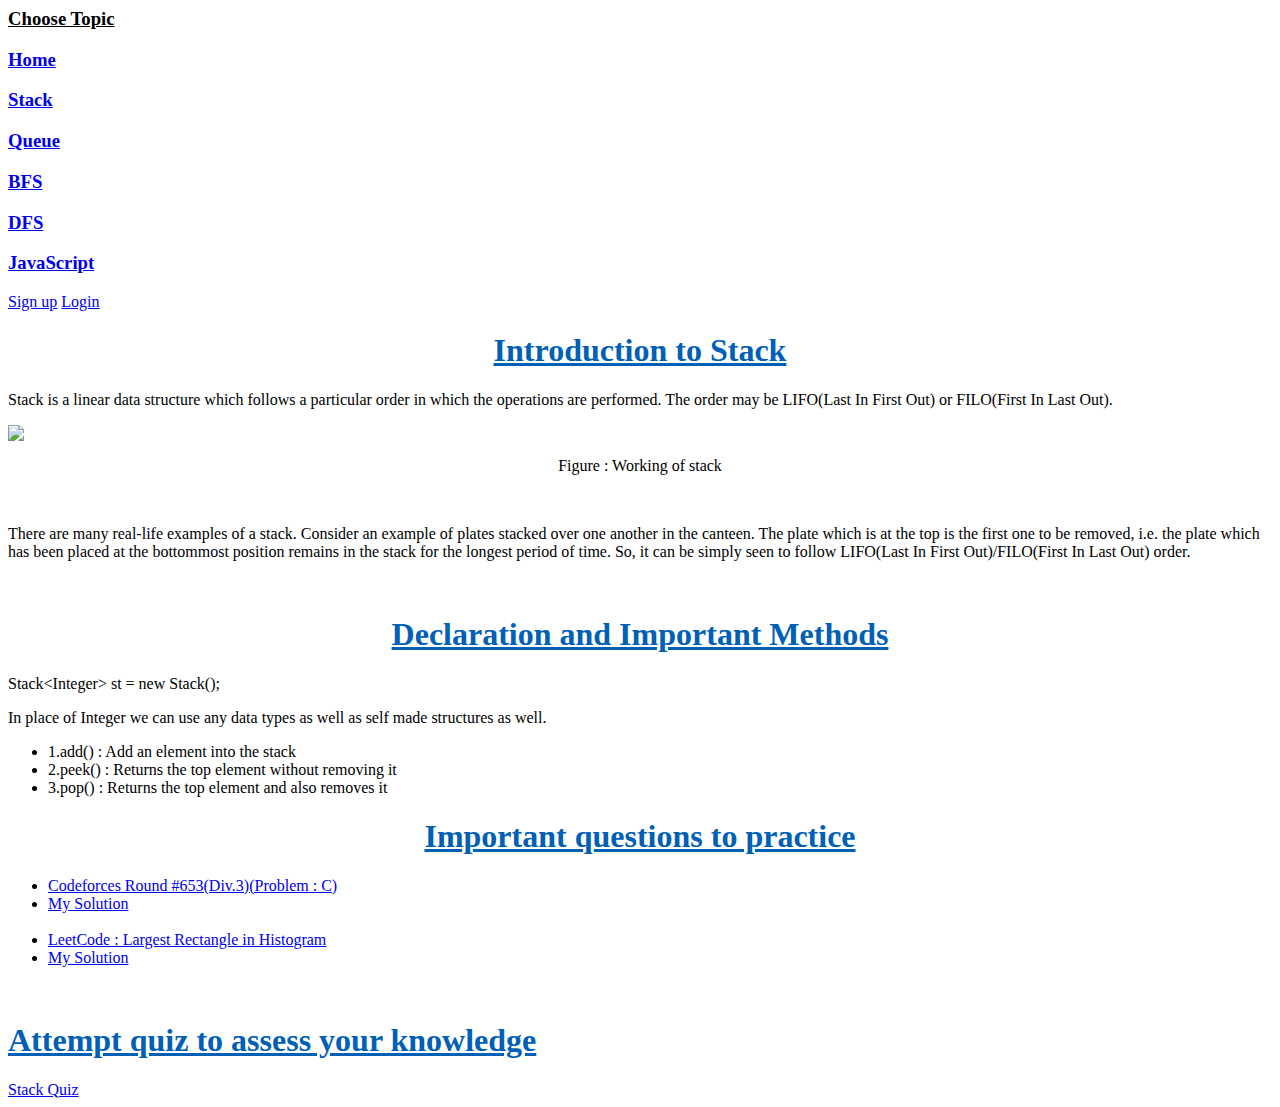
==== stack.html @ cff23f74 "Update stack.html" ====
<html>
<head>
	<title>Stack</title>
	<link rel="stylesheet" type="text/css" href="CSS/style.css">
</head>
<body>
	<div class="container">
		<div class="child1">
			<h3 id="subject"><u>Choose Topic</u></h3>
			<h3 id="subjectList"><a href="index.html">Home</a></h3>
			<h3 id="subjectList"><a href="stack.html">Stack</a></h3>
			<h3 id="subjectList"><a href="queue.html">Queue</a></h3>
			<h3 id="subjectList"><a href="bfs.html">BFS</a></h3>
			<h3 id="subjectList"><a href="dfs.html">DFS</a></h3>
			<h3 id="subjectList"><a href="javascript.html">JavaScript</a></h3>
		</div>
		<div class="child2">
			<a href="signup.html" class="login">Sign up</a>
			<a href="login.html" class="login">Login</a>
			<h1 style="text-align: center; color: #0060B6"><u>Introduction to Stack</u></h1>
			<p class="intro">Stack is a linear data structure which follows a particular order in which the operations are performed. The order may be LIFO(Last In First Out) or FILO(First In Last Out).</p>
			<img src="Images/stack" class="images">
			<p style="text-align: center;"> Figure : Working of stack</p>
			<br>
			<p class="intro">There are many real-life examples of a stack. Consider an example of plates stacked over one another in the canteen. The plate which is at the top is the first one to be removed, i.e. the plate which has been placed at the bottommost position remains in the stack for the longest period of time. So, it can be simply seen to follow LIFO(Last In First Out)/FILO(First In Last Out) order.</p>
			<br>
			<h1 style="text-align: center; color: #0060B6"><u>Declaration and Important Methods</u></h1>
			<p class="intro">Stack&ltInteger&gt st = new Stack();</p>
			<p class="intro">In place of Integer we can use any data types as well as self made structures as well.</p>
			<ul type="bullet" class="intro">
				<li>1.add() : Add an element into the stack</li>
				<li>2.peek() : Returns the top element without removing it</li>
				<li>3.pop() : Returns the top element and also removes it</li>
			</ul>
			<h1 style="text-align: center; color: #0060B6"><u>Important questions to practice</u></h1>
			<ul type="bullet" class="intro">
				<li><a href="https://codeforces.com/contest/1374/problem/C" target="_blank">Codeforces Round #653(Div.3)(Problem : C)</a></li>
				<li><a href="https://ideone.com/WIV9e1" target="_blank">My Solution</a></li>
				<br>
				<li><a href="https://leetcode.com/problems/largest-rectangle-in-histogram/" target="_blank">LeetCode : Largest Rectangle in Histogram</a></li>
				<li><a href="https://leetcode.com/submissions/detail/370708109/" target="_blank">My Solution</a></li>
			</ul>
			<br>
			<h1 style="text-align: left; color: #0060B6"><u>Attempt quiz to assess your knowledge</u></h1>
			<a href="stackQuiz.html" target="_blank" class="intro">Stack Quiz</a>
			<br>
		</div>
	</div>
</body>
<script src="script/script.js"></script>
</html>
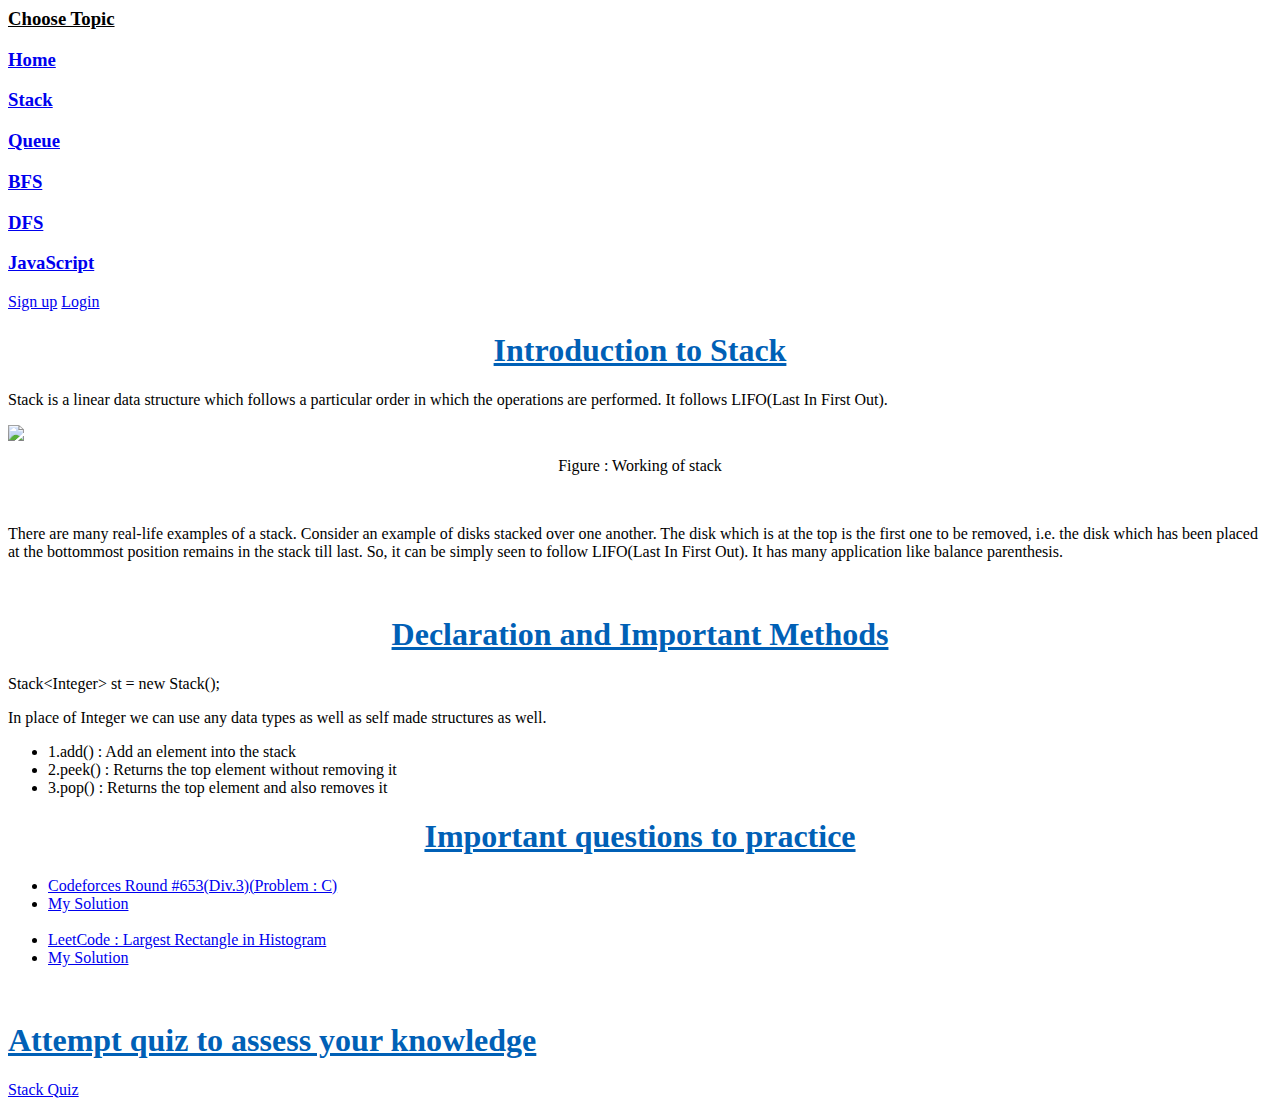
==== commit 76c0b57a: "Update stack.html" ====
--- a/stack.html
+++ b/stack.html
@@ -18,11 +18,11 @@
 			<a href="signup.html" class="login">Sign up</a>
 			<a href="login.html" class="login">Login</a>
 			<h1 style="text-align: center; color: #0060B6"><u>Introduction to Stack</u></h1>
-			<p class="intro">Stack is a linear data structure which follows a particular order in which the operations are performed. The order may be LIFO(Last In First Out) or FILO(First In Last Out).</p>
+			<p class="intro">Stack is a linear data structure which follows a particular order in which the operations are performed. It follows LIFO(Last In First Out).</p>
 			<img src="Images/stack" class="images">
 			<p style="text-align: center;"> Figure : Working of stack</p>
 			<br>
-			<p class="intro">There are many real-life examples of a stack. Consider an example of plates stacked over one another in the canteen. The plate which is at the top is the first one to be removed, i.e. the plate which has been placed at the bottommost position remains in the stack for the longest period of time. So, it can be simply seen to follow LIFO(Last In First Out)/FILO(First In Last Out) order.</p>
+			<p class="intro">There are many real-life examples of a stack. Consider an example of disks stacked over one another. The disk which is at the top is the first one to be removed, i.e. the disk which has been placed at the bottommost position remains in the stack till last. So, it can be simply seen to follow LIFO(Last In First Out). It has many application like balance parenthesis.</p>
 			<br>
 			<h1 style="text-align: center; color: #0060B6"><u>Declaration and Important Methods</u></h1>
 			<p class="intro">Stack&ltInteger&gt st = new Stack();</p>
